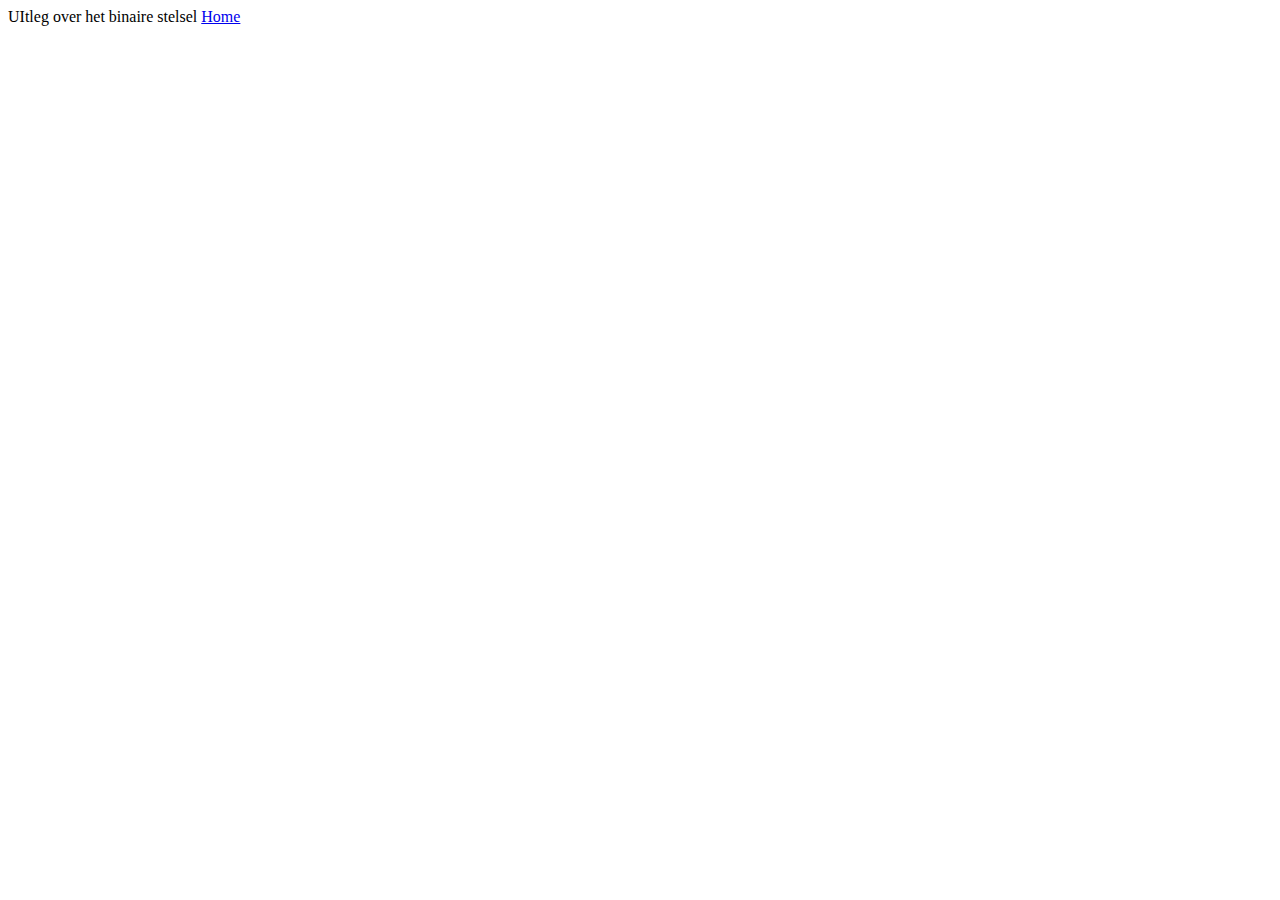
==== binairstelsel.html @ 1f6cdc6c "Update binairstelsel.html" ====
<!DOCTYPE html> <!--dit is de homepage van mijn web site-->
<html> <!--dit is het html-element-->
  <head>
    <title>Het eerste begin</title>
    <meta charset="utf-8">
  </head>
  <body>
   UItleg over het binaire stelsel

    <a href="index.html">Home</a> <!--link terug naar de homepage-->

  </body>
</html>
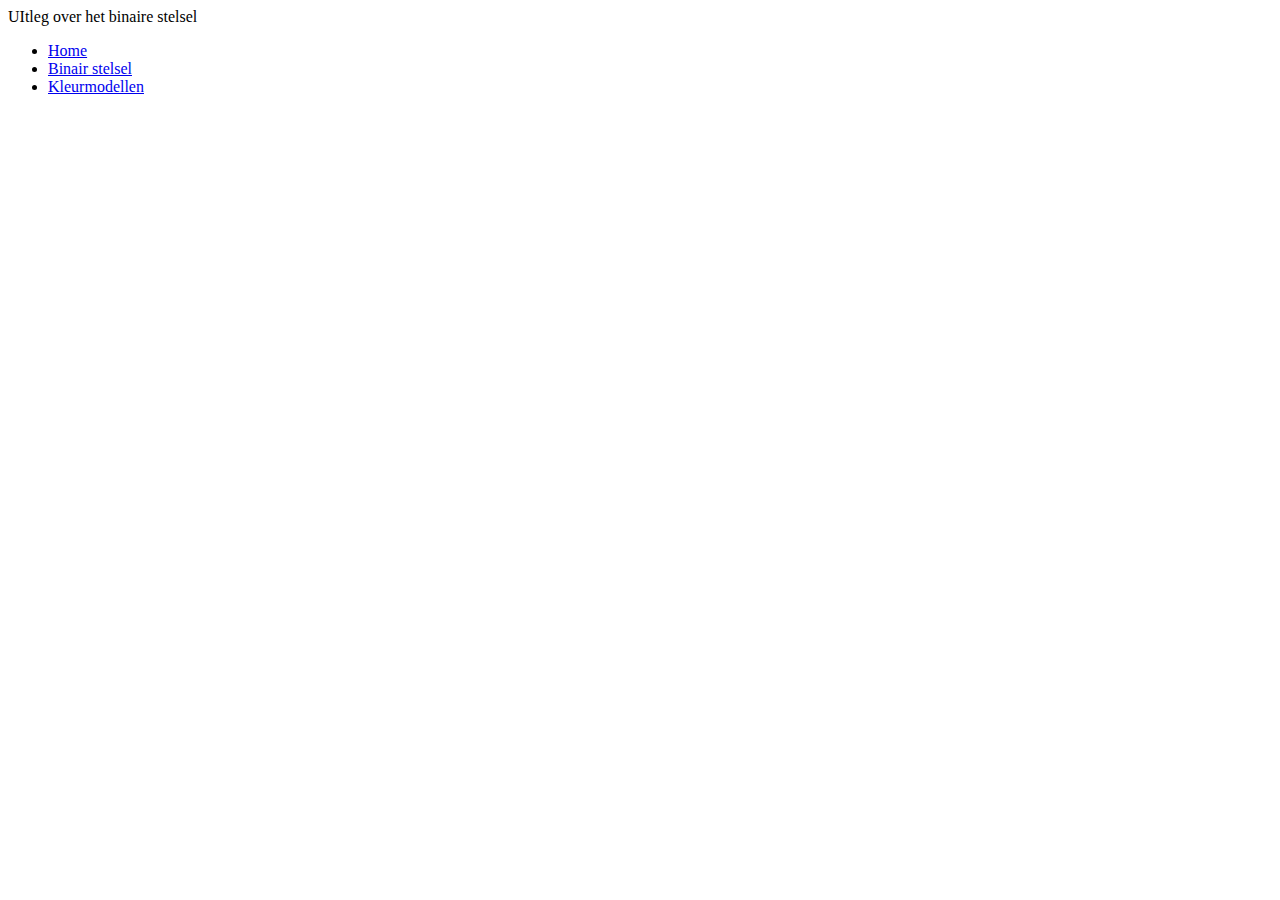
==== commit 134d85d5: "Update binairstelsel.html" ====
--- a/binairstelsel.html
+++ b/binairstelsel.html
@@ -1,13 +1,18 @@
 <!DOCTYPE html> <!--dit is de homepage van mijn web site-->
-<html> <!--dit is het html-element-->
+<html> 
   <head>
-    <title>Het eerste begin</title>
+    <title>Binair stelsel</title>
     <meta charset="utf-8">
   </head>
   <body>
    UItleg over het binaire stelsel
+    <br>
+    <ul>
+          <li><a href="index.html">Home</a></li>
+          <li><a href="binairstelsel.html">Binair stelsel</a></li>
+          <li><a href="kleurmodellen.html">Kleurmodellen</a></li>
+       </ul>
 
-    <a href="index.html">Home</a> <!--link terug naar de homepage-->
 
   </body>
 </html>
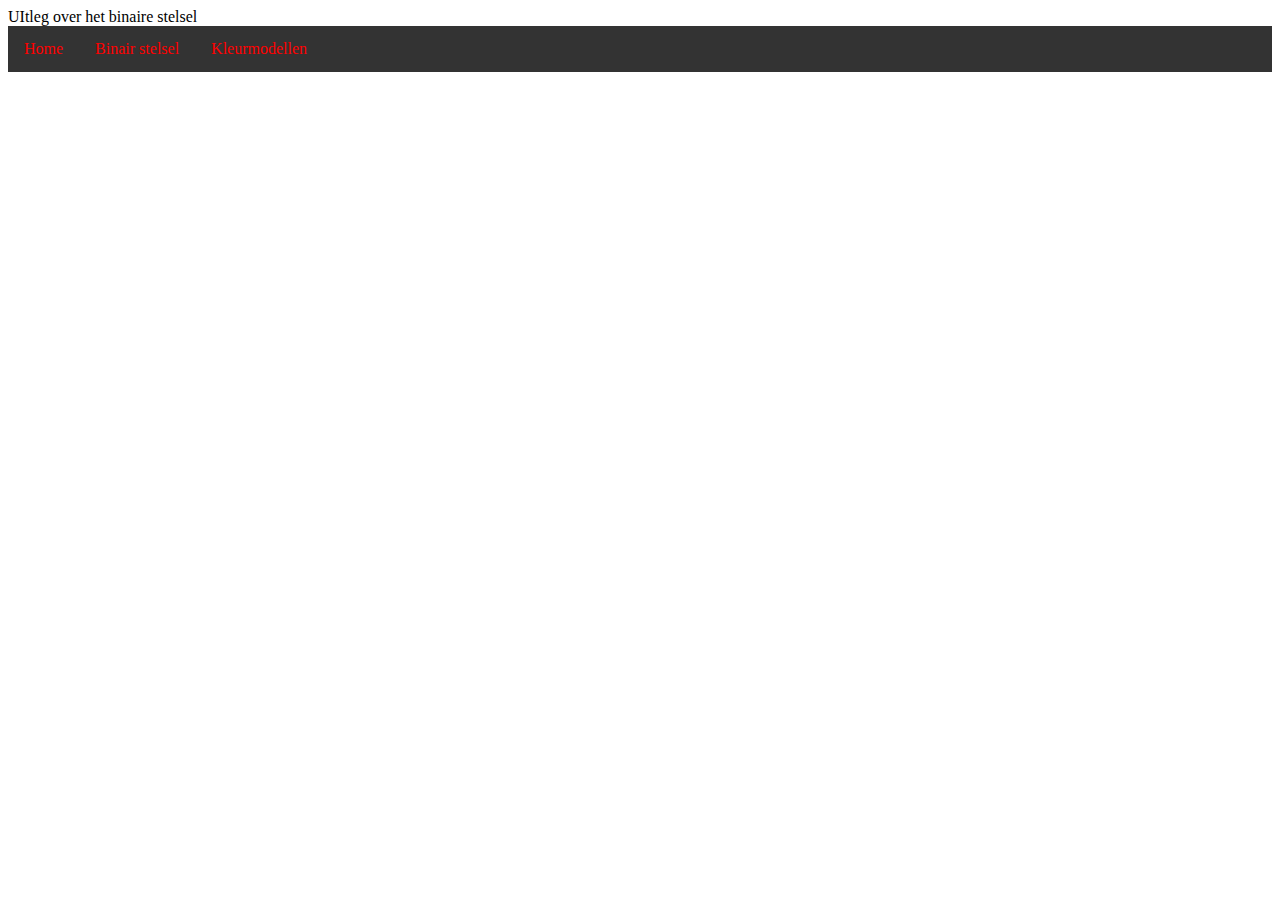
==== commit 2c2a8d55: "Update binairstelsel.html" ====
--- a/binairstelsel.html
+++ b/binairstelsel.html
@@ -2,6 +2,7 @@
 <html> 
   <head>
     <title>Binair stelsel</title>
+    <link rel="stylesheet" type="text/css" href="opmaak.css">
     <meta charset="utf-8">
   </head>
   <body>
--- a/opmaak.css
+++ b/opmaak.css
@@ -0,0 +1,24 @@
+ul{
+    list-style-type: none;
+    margin: 0;
+    padding: 0;
+  overflow: hidden;
+  background-color: #333;
+}
+
+li {
+   float: left;
+}
+li a{
+  display: block;
+  color: red;
+  text-aling: center;
+  padding: 14px 16px;
+  text-decoration: none;
+}
+
+/*Change the link color to #111 (green) on hover*/
+li a:hover {
+  background-color: #111;
+}
+  
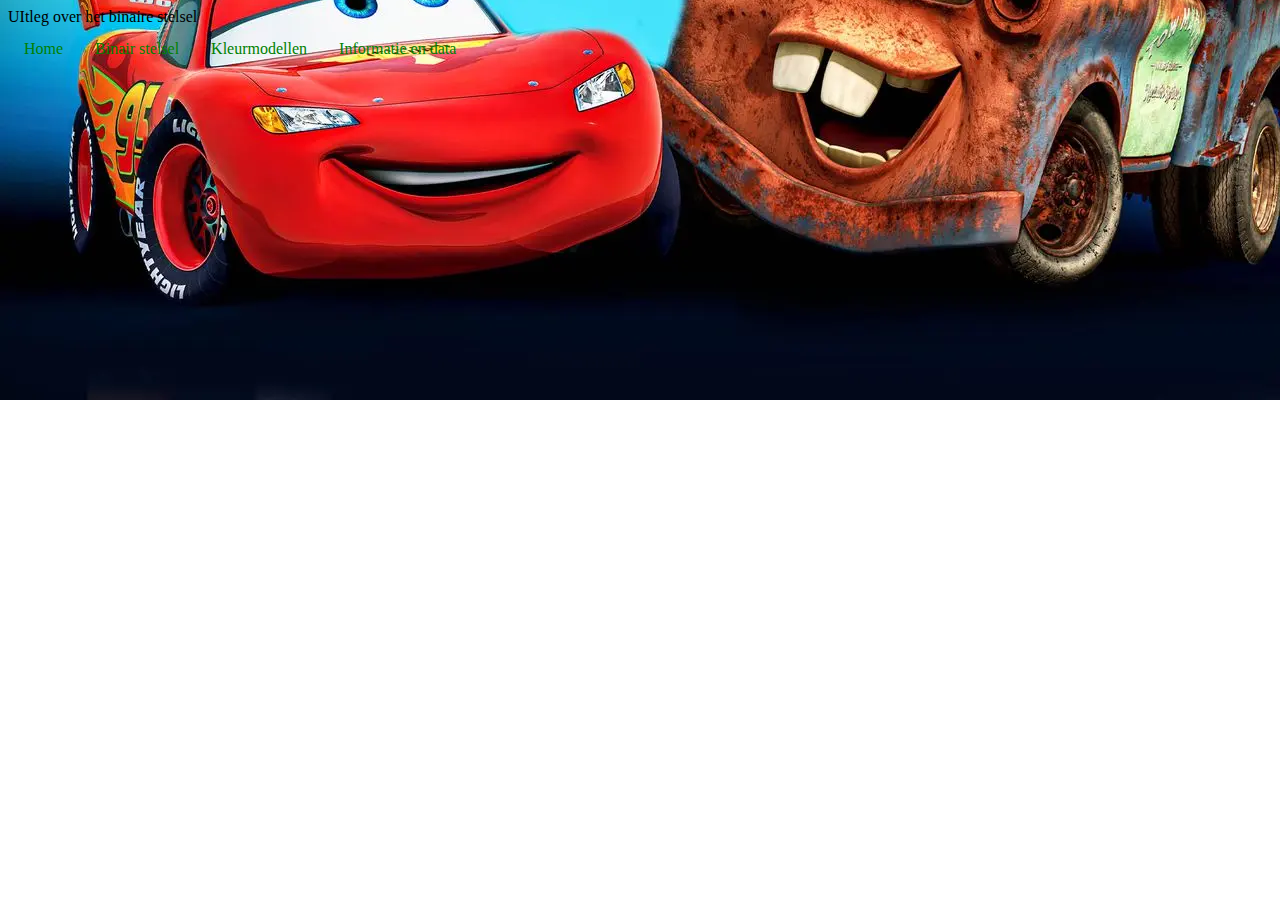
==== commit 06d59adf: "Update binairstelsel.html" ====
--- a/binairstelsel.html
+++ b/binairstelsel.html
@@ -12,6 +12,7 @@
           <li><a href="index.html">Home</a></li>
           <li><a href="binairstelsel.html">Binair stelsel</a></li>
           <li><a href="kleurmodellen.html">Kleurmodellen</a></li>
+         <li><a href="Informatie en data.html">Informatie en data</a></li>
        </ul>
 
 
--- a/opmaak.css
+++ b/opmaak.css
@@ -1,24 +1,32 @@
-ul{
-    list-style-type: none;
-    margin: 0;
-    padding: 0;
+body{
+    background-image: url(mcquue.jpg);
+    background-repeat: no-repeat;
+    background-position: center;
+    background-attachment: fized;
+    background-size: cover;
+    
+}
+ul{ 
+  list-style-type: none;
+  margin: 0;
+  padding:0;
   overflow: hidden;
-  background-color: #333;
+  background-colour:#333;
 }
-
-li {
-   float: left;
+li{
+  float: left;
 }
-li a{
+li a { 
   display: block;
-  color: red;
-  text-aling: center;
+  color: green;
+  text-align: center;
   padding: 14px 16px;
   text-decoration: none;
 }
-
-/*Change the link color to #111 (green) on hover*/
-li a:hover {
+/*Change the link color to #111 (black) on hover */
+li a: hover {
   background-color: #111;
 }
-  
+
+
+
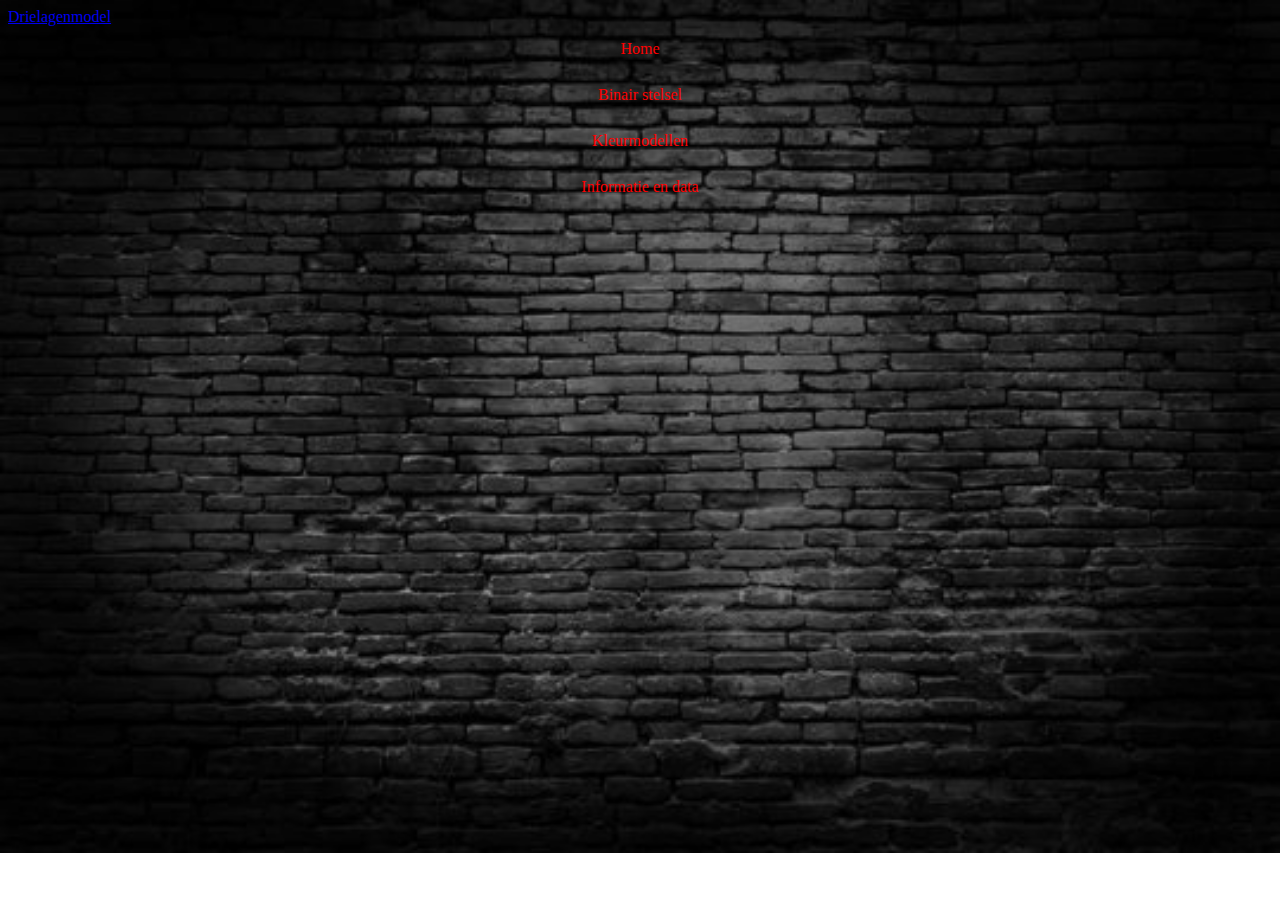
==== commit 3f342fb9: "Update binairstelsel.html" ====
--- a/binairstelsel.html
+++ b/binairstelsel.html
@@ -1,12 +1,13 @@
 <!DOCTYPE html> <!--dit is de homepage van mijn web site-->
 <html> 
   <head>
-    <title>Binair stelsel</title>
+    <title>Drielagen</title>
     <link rel="stylesheet" type="text/css" href="opmaak.css">
     <meta charset="utf-8">
   </head>
   <body>
-   UItleg over het binaire stelsel
+   <a href="https://christelijklyceumv783-my.sharepoint.com/:p:/r/personal/112572_clv_nl/Documents/Chatbestanden%20van%20Microsoft%20Teams/Informatica..p%202.pptx?d=w984e765e50754f09addadac36b08101a&csf=1&web=1&e=NQ4P0i" target="_blank">Drielagenmodel</a> 
+
     <br>
     <ul>
           <li><a href="index.html">Home</a></li>
--- a/opmaak.css
+++ b/opmaak.css
@@ -1,7 +1,7 @@
 body{
-    background-image: url(mcquue.jpg);
+    background-image: url(bbn.jpg);
     background-repeat: no-repeat;
-    background-position: center;
+    background-position: cover;
     background-attachment: fized;
     background-size: cover;
     
@@ -14,19 +14,30 @@
   background-colour:#333;
 }
 li{
-  float: left;
+  float: center;
 }
 li a { 
   display: block;
-  color: green;
+  color: red;
   text-align: center;
   padding: 14px 16px;
   text-decoration: none;
 }
-/*Change the link color to #111 (black) on hover */
-li a: hover {
-  background-color: #111;
+/*Change the link color to #E5E7E9 (white) on hover */
+<style>
+a:link, a:visited {
+  background-color: #f44336;
+  color: white;
+  padding: 15px 25px;
+  text-align: center;
+  text-decoration: none;
+  display: inline-block;
 }
+
+a:hover, a:active {
+  background-color: white;
+}
+</style>
 
 
 
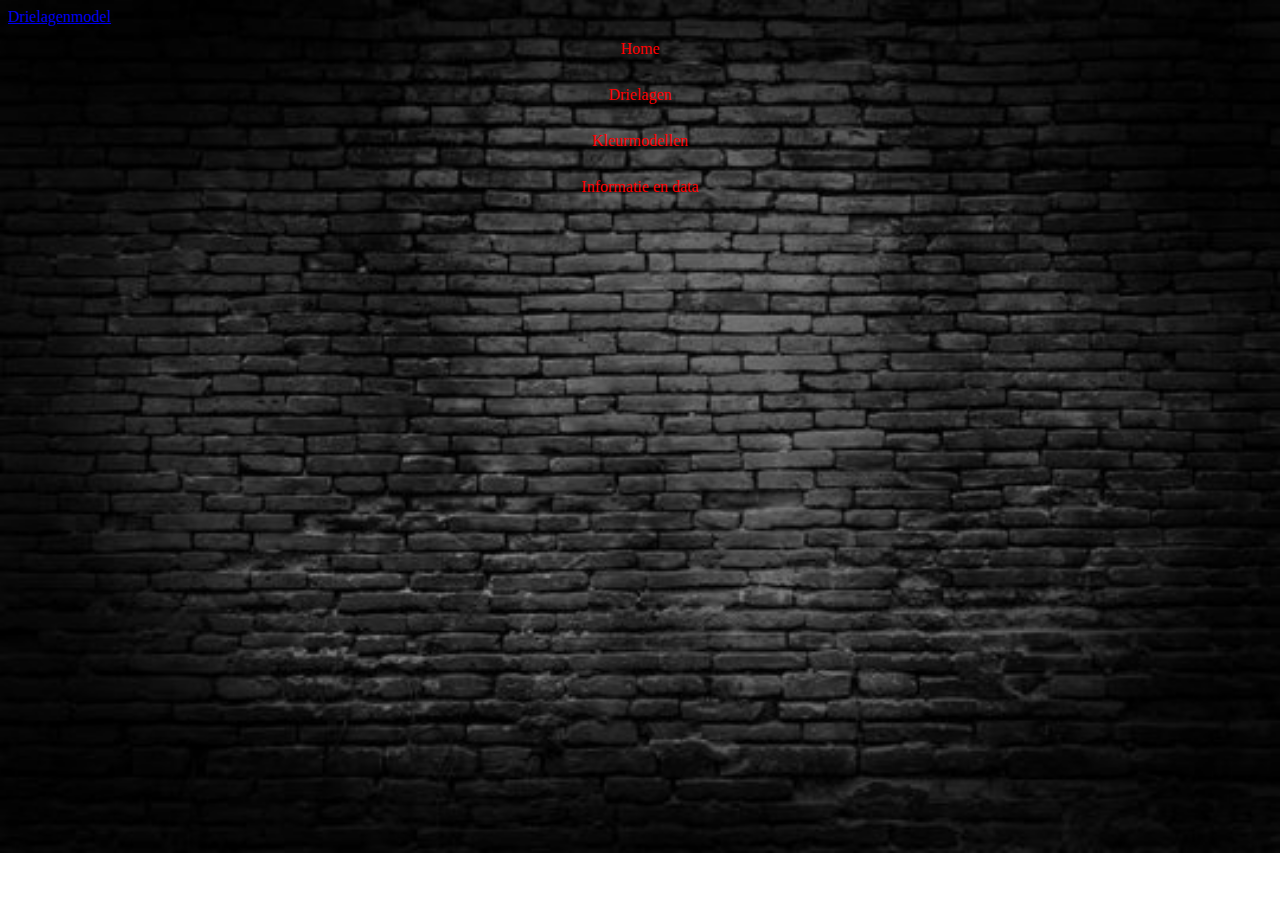
==== commit 9cb0972b: "Update binairstelsel.html" ====
--- a/binairstelsel.html
+++ b/binairstelsel.html
@@ -11,7 +11,7 @@
     <br>
     <ul>
           <li><a href="index.html">Home</a></li>
-          <li><a href="binairstelsel.html">Binair stelsel</a></li>
+          <li><a href="binairstelsel.html">Drielagen</a></li>
           <li><a href="kleurmodellen.html">Kleurmodellen</a></li>
          <li><a href="Informatie en data.html">Informatie en data</a></li>
        </ul>
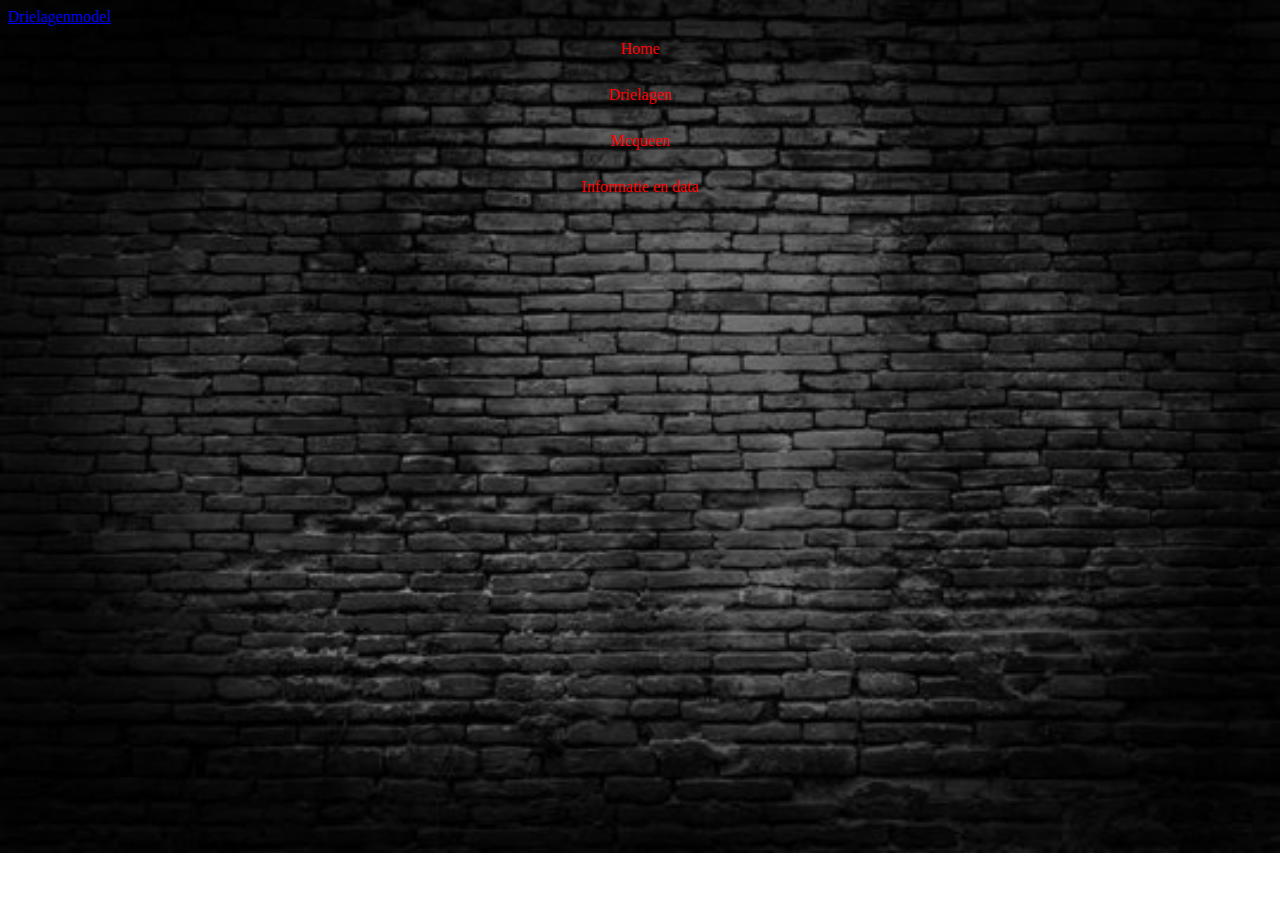
==== commit b31466d2: "Update binairstelsel.html" ====
--- a/binairstelsel.html
+++ b/binairstelsel.html
@@ -12,7 +12,7 @@
     <ul>
           <li><a href="index.html">Home</a></li>
           <li><a href="binairstelsel.html">Drielagen</a></li>
-          <li><a href="kleurmodellen.html">Kleurmodellen</a></li>
+          <li><a href="kleurmodellen.html">Mcqueen</a></li>
          <li><a href="Informatie en data.html">Informatie en data</a></li>
        </ul>
 
